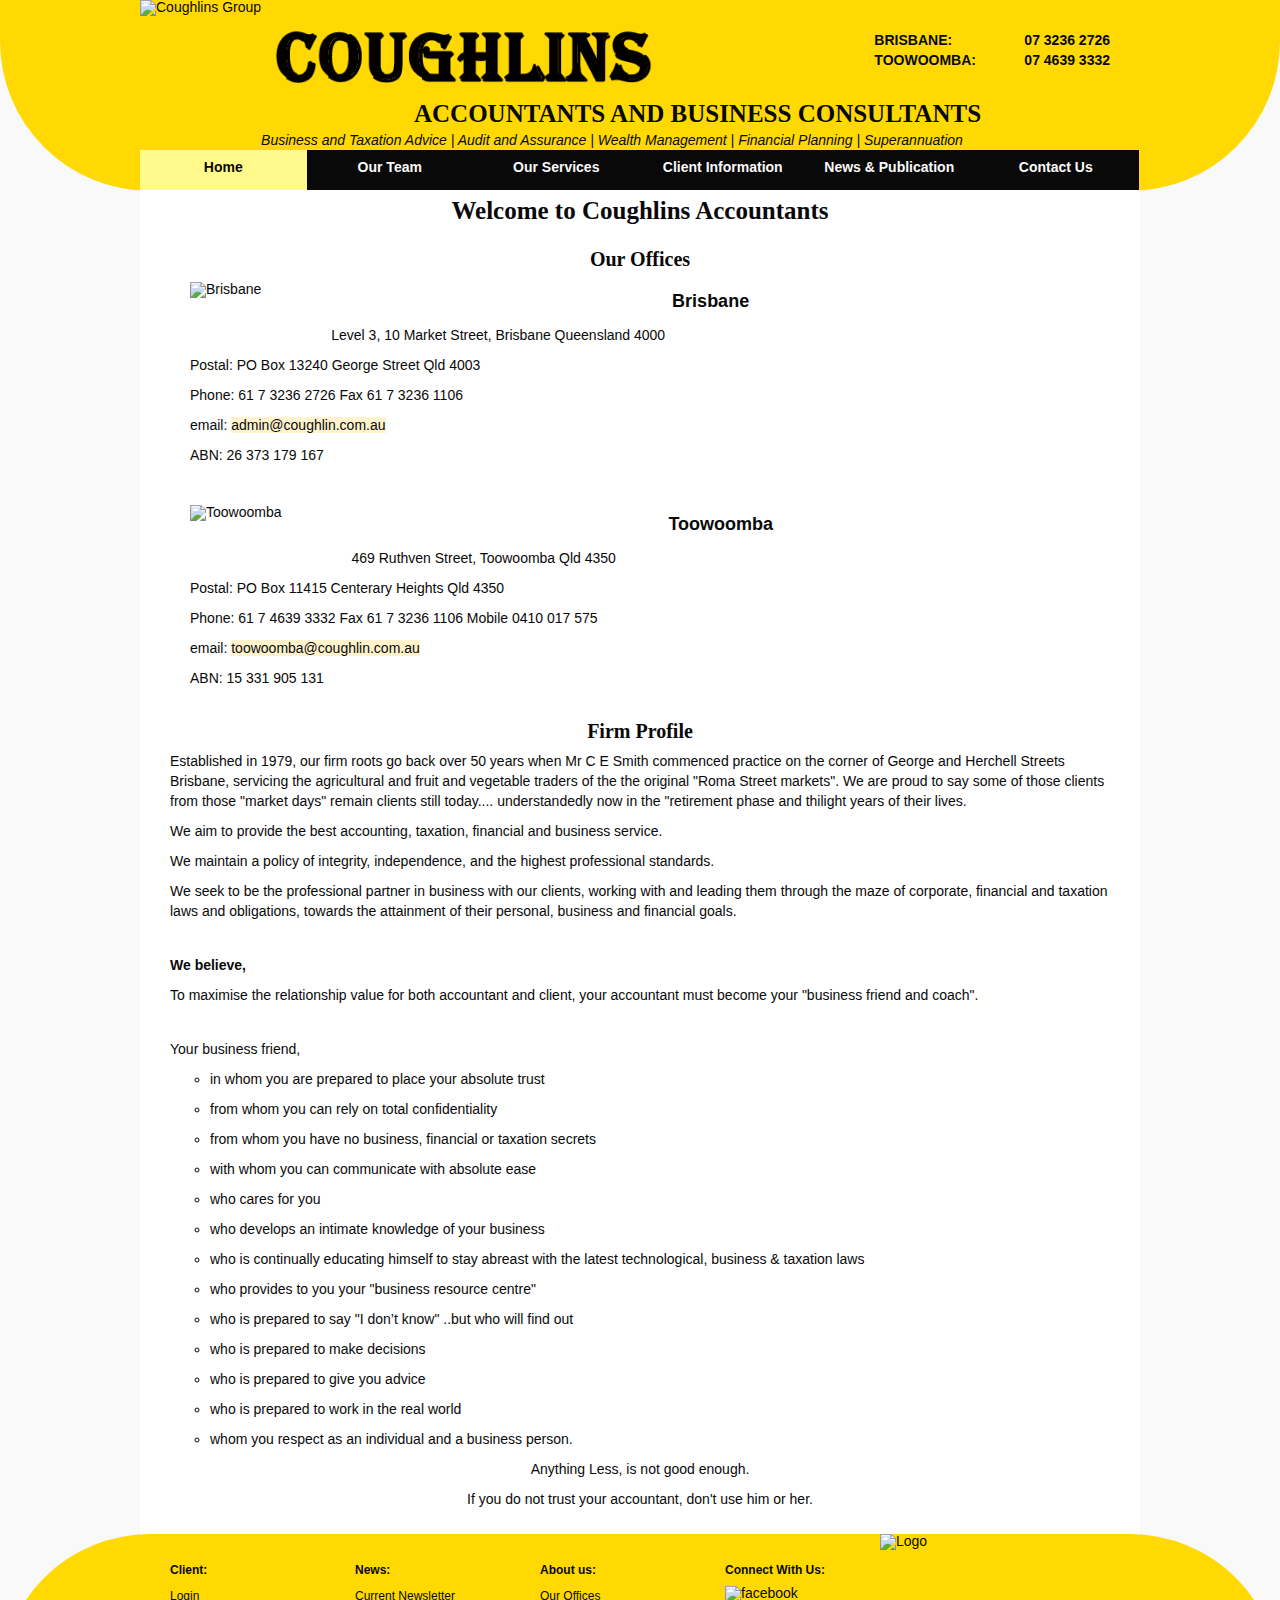
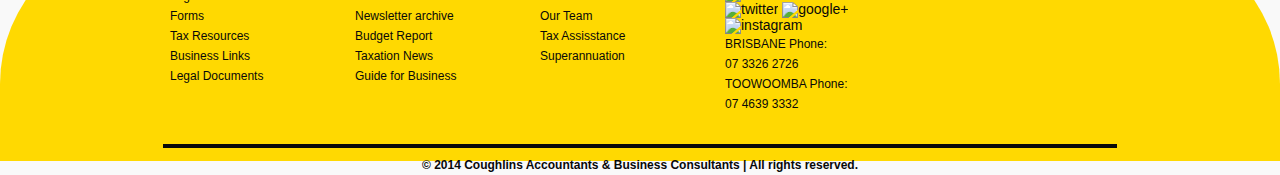
==== Group assignment 2 - update/index.html @ 40058982 "Merge branch 'master' of https://github.com/PurplePenguin4102/deco1400coughlins" ====
<!doctype html>

<html lang="en">

	<head> 
		<meta charset="utf-8">
		<title>Coughlins Accountants</title>
		<meta name="robots" content="index, follow">
		<link rel="stylesheet" href="css/styles.css" type="text/css">
	</head>
	
	<body>
		<div id="top-bar"></div>
		<!-- <div class="outside gradient"></div> -->
		<div id="big-container">
			
			<div id="header">
				<a href="index.html"><img src="images/coughlinsgroup2.png" class="headingpic" alt="Coughlins Group"></a>
				<div id="phonenumber">
					<ul id="place">
					<li>BRISBANE:</li>
					<li>TOOWOOMBA:</li>
					</ul>
					<ul id="number">
					<li>07&nbsp;3236&nbsp;2726</li>
					<li>07&nbsp;4639&nbsp;3332</li>
					</ul>
				</div>
				<a href="index.html"><img src="images/heading.png" class="headingtitle" alt="COUGHLINS"></a>
				<h1>ACCOUNTANTS AND BUSINESS CONSULTANTS</h1>
				<p class="specialties"><em>Business and Taxation Advice | Audit and Assurance | Wealth Management | Financial Planning | Superannuation</em></p>
			</div>
			
			<div id="nav">
				<ul>
					<li><a href="index.html" class="active">Home</a></li>
					<li><a href="team.html">Our Team</a></li>
					<li><a href="service.html">Our Services</a>
						<ul>
							<li><a href="business-personal-taxation.html">Business &amp; Personal Taxation</a></li>
							<li><a href="business-advice-and-management.html">Business Advice &amp; Management</a></li>
						</ul>
					</li>
					<li><a href="client-information.html">Client Information</a>
						<ul>
							<li><a href="buying-a-business.html">Buying a Business</a></li>
							<li><a href="forms-spreadsheets.html">Forms &amp; Spreadsheets</a></li>
						</ul>
					</li>
					<li><a href="news-and-publications.html">News &amp; Publication</a>
						<ul>
							<li><a href="news-and-publications.html">Monthly Client Newsletter</a></li>
							<li><a href="newsletter-archive.html">Newsletter Archive</a></li>
							<li><a href="other-publications.html">Other Publications</a></li>
						</ul>
					</li>
					<li><a href="contact.html">Contact Us</a></li>
				</ul>
				<div class="clear"></div>
			</div>


		<!-- 	<div class="gradient"> -->
				<h2>Welcome to Coughlins Accountants</h2>
		<!-- 	</div> -->
				
			<div id="content" >
				<h3>Our Offices</h3>
					<article>
						<img src="images/brisbane-cut.jpg" class="addresspic" alt="Brisbane">
						<div id="address1">
							<h5>Brisbane</h5>
							<p>Level 3, 10 Market Street, Brisbane Queensland 4000</p>
							<p>Postal: PO Box 13240 George Street Qld 4003</p>
							<p>Phone: 61 7 3236 2726 Fax 61 7 3236 1106</p>
							<p>email: <a href="mailto:admin@coughlin.com.au​">admin@coughlin.com.au​</a></p>
							<p>ABN: 26 373 179 167</p>

						</div>
						<div class="clear"></div>
					</article>
					
					<article>
						<img src="images/toowoomba-cut.jpg" class="addresspic" alt="Toowoomba">
						<div id="address2">
							<h5>Toowoomba</h5>
							<p>469 Ruthven Street, Toowoomba Qld 4350</p>
							<p>Postal: PO Box 11415 Centerary Heights Qld 4350</p>
							<p>Phone: 61 7 4639 3332 Fax 61 7 3236 1106 Mobile 0410 017 575​</p>
							<p>email: <a href="mailto:admin@coughlin.com.au​">toowoomba@coughlin.com.au</a></p>
							<p>ABN: 15 331 905 131	</p>
						</div>
						<div class="clear"></div>
					</article>
				<h3>Firm Profile</h3>
					<p>Established in 1979, our firm roots go back over 50 years when Mr C E Smith commenced practice on the corner of George and Herchell Streets Brisbane, servicing the agricultural and fruit and vegetable traders of the the original "Roma Street markets". We are proud to say some of those clients from those "market days" remain clients still today.... understandedly now in the "retirement phase and thilight years of their lives.</p>
					<p>We aim to provide the best accounting, taxation, financial and business service.</p>
					<p>We maintain a policy of integrity, independence, and the highest professional standards.</p>
					<p>We seek to be the professional partner in business with our clients, working with and leading them through the maze of corporate, financial and taxation laws and obligations, towards the attainment of their personal, business and financial goals.</p>
					<br>
					<p><b>We believe,</b></p>
					<p>To maximise the relationship value for both accountant and client, your accountant must become your "business friend and coach".</p>
					<br>
					<p>Your business friend,</p>
					<ul class="circle">
						<li><p>in whom you are prepared to place your absolute trust</p></li>
						<li><p>from whom you can rely on total confidentiality</p></li>
						<li><p>from whom you have no business, financial or taxation secrets</p></li>
						<li><p>with whom you can communicate with absolute ease</p></li>
						<li><p>who cares for you</p></li>
						<li><p>who develops an intimate knowledge of your business</p></li>
						<li><p>who is continually educating himself to stay abreast with the latest technological, business &amp; taxation laws</p></li>
						<li><p>who provides to you your "business resource centre"</p></li>
						<li><p>who is prepared to say "I don’t know" ..but who will find out</p></li>
						<li><p>who is prepared to make decisions</p></li>
						<li><p>who is prepared to give you advice</p></li>
						<li><p>who is prepared to work in the real world</p></li>
						<li><p>whom you respect as an individual and a business person.</p></li>
					</ul>
					<p class="center">Anything Less, is not good enough.</p>
					<p class="center">If you do not trust your accountant, don't use him or her.</p>
					
				
				
			</div>
		</div>
		<div id="footer" >
		<div id="footer_container">
			<div class="bottom">
				 <h4> Client: </h4>
				 <a href="#"><p> Login </p></a>
				 <a href="forms--spreadsheets.html"><p> Forms </p></a>
				 <a href="business--personal-taxation.html"><p> Tax Resources </p></a>
				 <a href="#"><p> Business Links </p></a>
				 <a href="#"><p> Legal Documents </p></a>
			</div>
			<div class="bottom">
				 <h4> News:</h4>
				 <a href="monthly-client-newsletter.html"><p> Current Newsletter </p></a>
				 <a href="newsletter-archive.html"><p> Newsletter archive </p></a>
				 <a href="#"><p> Budget Report </p></a>
				 <a href="taxation-news.html"><p> Taxation News </p></a>
				 <a href="business-news.html"><p> Guide for Business </p></a>
			</div>
			<div class="bottom">
				 <h4> About us: </h4>
				 <a href="index.html"><p> Our Offices </p></a>
				 <a href="team.html"><p> Our Team </p></a>
				 <a href="business--personal-taxation.html"><p> Tax Assisstance </p></a>
				 <a href="superannuation.html"><p> Superannuation </p></a>
			</div>
			<div class="bottom">
				 <h4> Connect With Us: </h4>
				 <a href="http://www.facebook.com"><img src="images/fb.png" alt="facebook"></a>
				 <a href="http://twitter.com"><img src="images/twit.png" alt="twitter"></a>
				 <a href="http://plus.google.com"><img src="images/google.png" alt="google+"></a>
				 <a href="https://instagram.com/"><img src="images/ins.png" alt="instagram"></a>
				 <p>BRISBANE Phone:</p>
				 <p>07 3326 2726</p>
				 <p>TOOWOOMBA Phone:</p>
				 <p>07 4639 3332</p>
			</div>
			<div class="logo">
				<img src="images/logo.png" class="logo" alt="Logo">
			</div>
			<div id="announcement">
			<hr>
			<p>&copy; 2014 Coughlins Accountants &amp; Business Consultants | All rights reserved.</p>
			</div>
		</div>
		</div>
	</body>

	
</html>
---- Group assignment 2 - update/css/styles.css ----
/*--------------------------------------------------------------- */
/* http://meyerweb.com/eric/tools/css/reset/ 
   v2.0 | 20110126
   License: none (public domain)
*/

html, body, div, span, applet, object, iframe,
h1, h2, h3, h4, h5, h6, p, blockquote, pre,
a, abbr, acronym, address, big, cite, code,
del, dfn, em, img, ins, kbd, q, s, samp,
small, strike, strong, sub, sup, tt, var,
b, u, i, center,
dl, dt, dd, ol, ul, li,
fieldset, form, label, legend,
table, caption, tbody, tfoot, thead, tr, th, td,
article, aside, canvas, details, embed, 
figure, figcaption, footer, header, hgroup, 
menu, nav, output, ruby, section, summary,
time, mark, audio, video {
	margin: 0;
	padding: 0;
	border: 0;
	font-size: 100%;
	font: arial;
	vertical-align: baseline;
}
/* HTML5 display-role reset for older browsers */
article, aside, details, figcaption, figure, 
footer, header, hgroup, menu, nav, section {
	display: block;
}
body {
	line-height: 1;
}
ol, ul {
	list-style: none;
}
blockquote, q {
	quotes: none;
}
blockquote:before, blockquote:after,
q:before, q:after {
	content: '';
	content: none;
}
table {
	border-collapse: collapse;
	border-spacing: 0;
}

/*-------------------------------------------------------------------------------------------- */

/*Colours to use */
/*
1 colour #ffd901; 
2 colour #fffa8b; 
3 colour #f9f9f9;
4 colour #090909;
4 colour #fff3cd;

*/

body
	{ 
		background-color: #f9f9f9;
		font-family: Arial,"Helvetica Neue",Helvetica,sans-serif;
		font-size: 14px;
		color: #090909;
	}

#top-bar
	{
		position: absolute;
		background-color: #FFD901;
		height: 191px;
		width: 100%;
		top: 0px;
		z-index: -1;
		border-radius: 0 0 150px 150px;
	}

div.outside.gradient
	{
		position: absolute;
		top: 191px;
		height: 50px;
		width: 100%;
		z-index: -1;
		background: -webkit-linear-gradient(#ffd901 0%, #f9f9f9 95%); /* For Safari 5.1 to 6.0 */
		background: -o-linear-gradient(#ffd901 0%, #f9f9f9 95%); /* For Opera 11.1 to 12.0 */
		background: -moz-linear-gradient(#ffd901 0%, #f9f9f9 95%); /* For Firefox 3.6 to 15 */
		background: linear-gradient(#ffd901 0%, #f9f9f9 95%); /* Standard syntax (must be last) */
	}

#bottom-bar 
	{
		position: relative;
		background-color: #FFD901;
		height: 100px;
		width: 100%;
		bottom: 0px;
		z-index: -1;
	}

#big-container 
	{	
		width: 1000px;
		height: auto;
		margin-left: auto;
		margin-right: auto;
		z-index:10;
	}
/******************
*    head  *
******************/
#header
	{	
		background-color: #ffd901;
		height: 150px;
	}

#header h1
	{	
		margin: 5px 0 0 270px;
	}
	
#phonenumber
	{	
		float: right;
		padding: 30px;
		font-weight: bold;
	}
	
.headingtitle
	{	
		margin-top: 20px;
		height: 70px;
	}	
	
.headingpic
	{	
		height: 150px;
		float: left;
	}		

#place
	{
		float: left;
		line-height: 20px;
	}	

#number
	{
		margin-left: 150px;
		line-height: 20px;
	}

p.specialties
{
	margin: 0;
}
	
/******************
*    nav  *
******************/	
#nav
	{	
		/* height: 40px; */
		background: #090909;
		position:relative;
        z-index:100;
        width: 999px;
	}
	
#nav li
	{
		float: left;
		position: relative;
		width: 16.66666666%;
	}	
	
#nav li a
	{
		color: #f9f9f9;
		text-align: center;
		text-decoration: none;
		font-weight: bold;
		display: block;
		padding: 10px;
		height: 20px;
		transition: background-color 0.5s;
	}

#nav ul li a:hover
	{
		color: #090909;
		background-color: #FFD901;
	}		

#nav ul ul 
	{
		opacity: 0;
		visibility: hidden;
		position: absolute;
		transition: opacity 0.5s;
	}
	
#nav ul ul li	
	{
		width: 245px;
	}
	
#nav ul ul li a
	{
		text-align: left;
		background-color: #fffa8b;
		color: #090909;	
	}

#nav ul ul li a:hover
	{
		background-color: #FFD901;
	}
#nav ul li:hover ul
	{
		visibility: visible;
		opacity: 1;
	}
	
#nav .active
	{
		color: #090909;
		background-color: #fffa8b;
	}
	
/******************
*    content  *
******************/	


#content
	{
		min-height: 600px; 	/* temporary */
		background-color: white;	/* temporary */
		padding: 15px 30px 15px 30px;
		text-align: both;
	}

#content a
	{
		background-color: #fff3cd;
	}
	
div.gradient
	{
		height: 50px;
		background: -webkit-linear-gradient(#ffd901 0%, white 95%); /* For Safari 5.1 to 6.0 */
		background: -o-linear-gradient(#ffd901 0%, white 95%); /* For Opera 11.1 to 12.0 */
		background: -moz-linear-gradient(#ffd901 0%, white 95%); /* For Firefox 3.6 to 15 */
		background: linear-gradient(#ffd901 0%, white 95%); /* Standard syntax (must be last) */
	}

/******************
*    home  *
******************/		
	
#address1 , #address2
	{
		padding: 20px;
	}
	
.addresspic
	{
		margin:10px 70px 30px 20px;
		float: left;
	}

ul.circle 
	{
		list-style-type: circle;
		padding-left: 40px;
	}
	
/******************
*    footer  *
******************/	
#footer
	{
		overflow: hidden;
		background-color: #ffd901;
		clear: both;
		border-radius: 150px 150px 0 0;
		width: 100%;
		height: 227px;
	}
#footer_container
	{
		position: absolute;
		margin-left: auto;
		margin-right: auto;
		left: 0;
		right: 0;
		width: 1000px;

	}
#footer p
	{
		font-size: 12px;
		margin: 0;
	}
	
#announcement
	{
		clear: both;
		text-align: center;
		font-weight: bold;
	}
	
#announcement hr
	{
		width: 95%;
		margin-top: 0;
		border: 2px solid #090909;
	}	
	
.bottom
	{
		width: 125px;
		float: left;
		padding: 30px;
	}

.bottom img
	{
		width: 20px;
	}
	
.logo
	{
		float: left;
		width:  230px;
	}
	
/******************
*   Contact  *
******************/		

#contactmail
	{
		float: left;
		width: 50%;
	}

	#contactname
		{
			float:left;
		}
		
	#contactaddress
		{
			float:left;
			margin-left: 45px;
		}	
	
#contactform
	{
		float:left;
		width: 50%;
	}	

	#form
		{
			padding: 10px; /* temporary: do something more here */
		}
	
/******************
*   addition  *
******************/		
.clear 
	{
		clear: both;
	}

.center
	{
		text-align: center;
	}
	
p
	{
		font-family: Arial,"Helvetica Neue",Helvetica,sans-serif;
		font-size: 14px;
		margin: 10px 0 10px 0;
		line-height: 20px;
	}

b
	{
		font-weight: bold; 
	}
	
h1
	{
		font-family: Georgia,Times,"Times New Roman",serif;
		font-size: 25px;
		font-weight: bold;
		padding: 4px;
	}

h2
	{
		font-family: Georgia,Times,"Times New Roman",serif;
		font-size: 25px; 
		text-align: center;
		padding: 8px;
		background: white;
	}
	
h3
	{
		font-family: Georgia,Times,"Times New Roman",serif;
		font-size: 20px; 
		font-weight: bold; 
		margin: 3px; 
		text-align: center;
	}
	
h4
	{
		font-size: 12px;
		font-weight: bold;
		margin-bottom: 10px;
	}

h5
	{
		font-size: 18px;
		font-weight: bold;
		margin-bottom: 15px;
		text-align: center;
	}	
	
a:link 
	{
		color: #090909;
		text-decoration: none;
	}

a:visited 
	{
		color: #494949;
		text-decoration: none;
	}

a:hover 
	{
		color: #090909;
		text-decoration: underline;
	}

a:active
	{
		color: #090909;
		text-decoration: underline;
	}
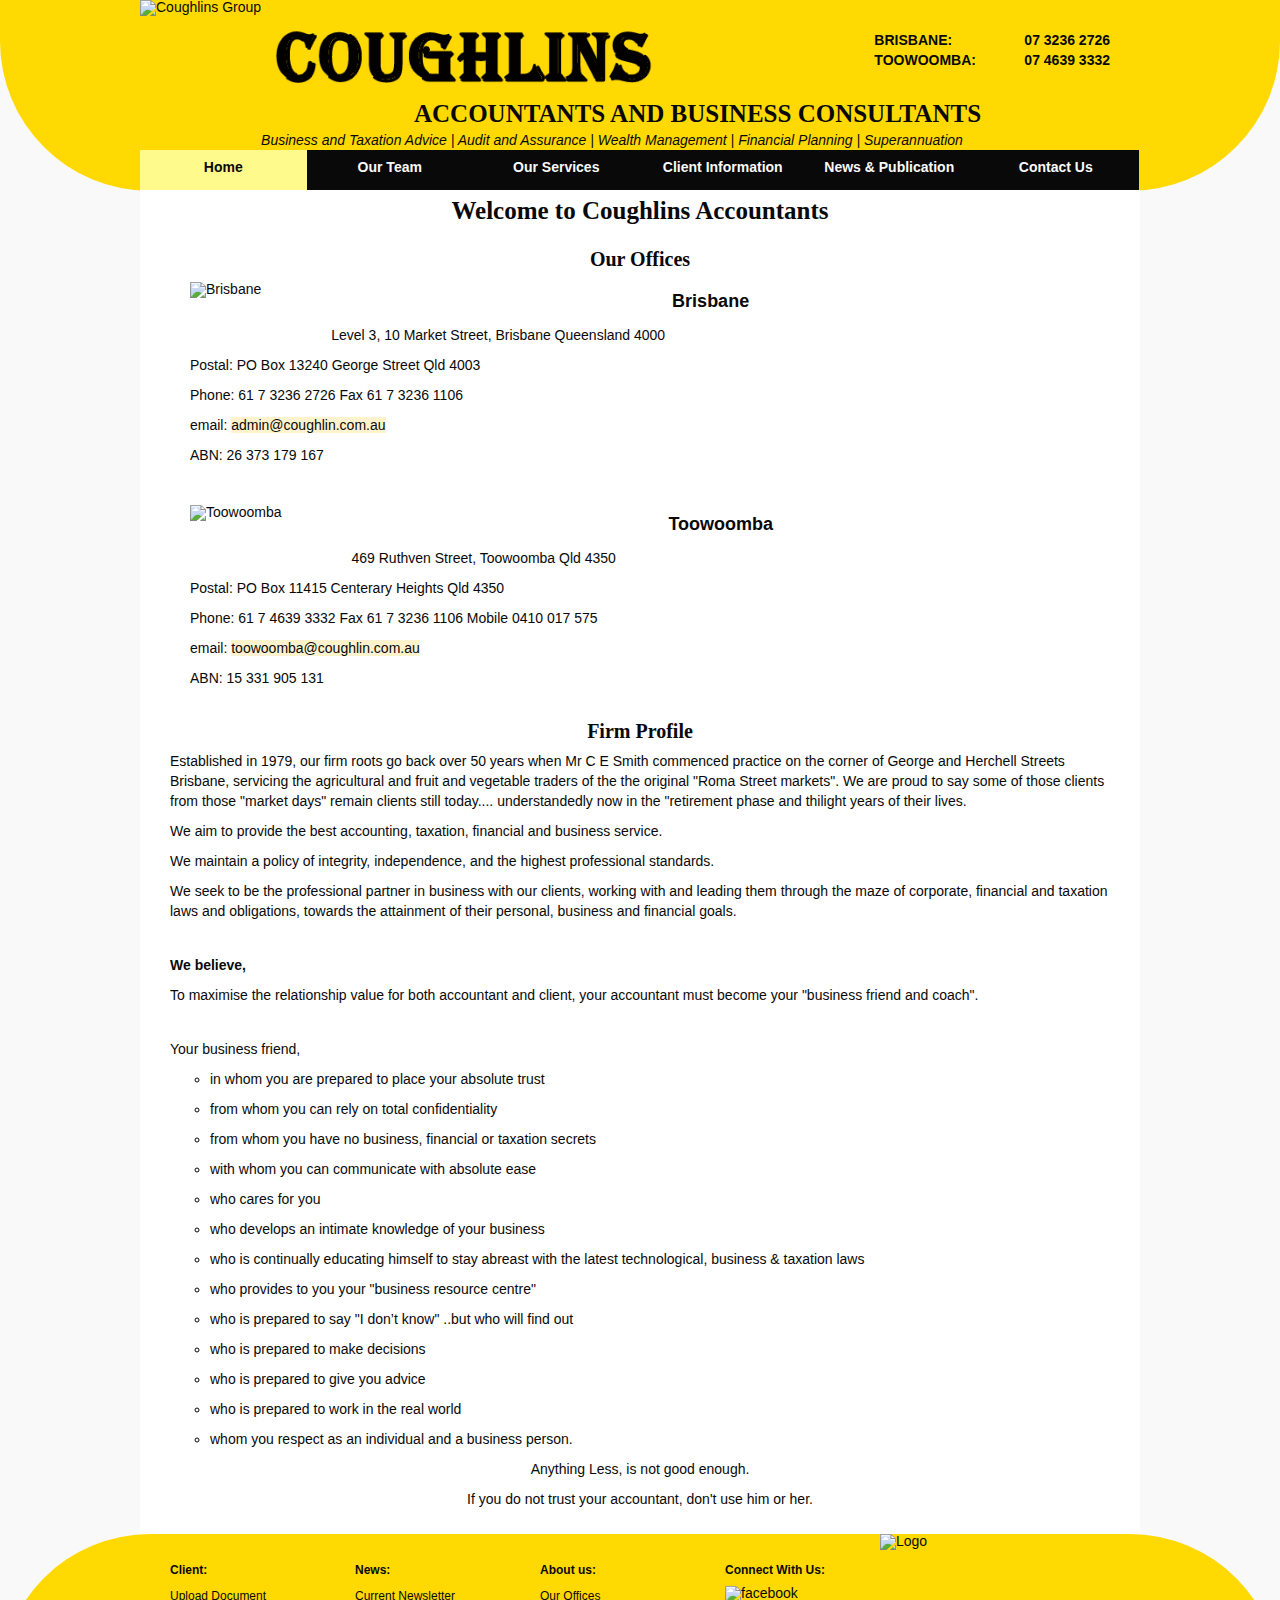
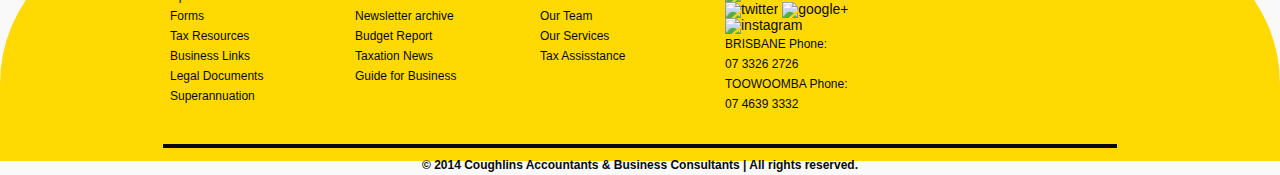
==== commit ccf6cd34: "Fixed up the footer" ====
--- a/Group assignment 2 - update/index.html
+++ b/Group assignment 2 - update/index.html
@@ -128,26 +128,29 @@
 		<div id="footer_container">
 			<div class="bottom">
 				 <h4> Client: </h4>
-				 <a href="#"><p> Login </p></a>
-				 <a href="forms--spreadsheets.html"><p> Forms </p></a>
-				 <a href="business--personal-taxation.html"><p> Tax Resources </p></a>
-				 <a href="#"><p> Business Links </p></a>
-				 <a href="#"><p> Legal Documents </p></a>
+				 <a href="http://www.dropitto.me/coughlin"><p>Upload Document</p></a>
+				 <a href="forms-spreadsheets.html"><p> Forms </p></a>
+				 <a href="business-personal-taxation.html"><p> Tax Resources </p></a>
+				 <a href="client-information.html"><p> Business Links </p></a>
+				 <a href="http://www.lawcentral.com.au/"><p> Legal Documents </p></a>
+				 <a href="other-publications.html"><p>Superannuation</p></a>
 			</div>
 			<div class="bottom">
-				 <h4> News:</h4>
-				 <a href="monthly-client-newsletter.html"><p> Current Newsletter </p></a>
+				 <h4>News:</h4>
+				 <a href="news-and-publications.html"><p> Current Newsletter </p></a>
 				 <a href="newsletter-archive.html"><p> Newsletter archive </p></a>
-				 <a href="#"><p> Budget Report </p></a>
-				 <a href="taxation-news.html"><p> Taxation News </p></a>
-				 <a href="business-news.html"><p> Guide for Business </p></a>
+				 <a href="other-publications.html"><p> Budget Report </p></a>
+				 <a href="other-publications.html"><p> Taxation News </p></a>
+				 <a href="buying-a-business.html"><p> Guide for Business </p></a>
+
 			</div>
 			<div class="bottom">
 				 <h4> About us: </h4>
-				 <a href="index.html"><p> Our Offices </p></a>
-				 <a href="team.html"><p> Our Team </p></a>
-				 <a href="business--personal-taxation.html"><p> Tax Assisstance </p></a>
-				 <a href="superannuation.html"><p> Superannuation </p></a>
+				 <a href="index.html"><p>Our Offices</p></a>
+				 <a href="team.html"><p>Our Team</p></a>
+				 <a href="service.html"><p>Our Services</p></a>
+				 <a href="business-personal-taxation.html"><p>Tax Assisstance</p></a>
+				 
 			</div>
 			<div class="bottom">
 				 <h4> Connect With Us: </h4>
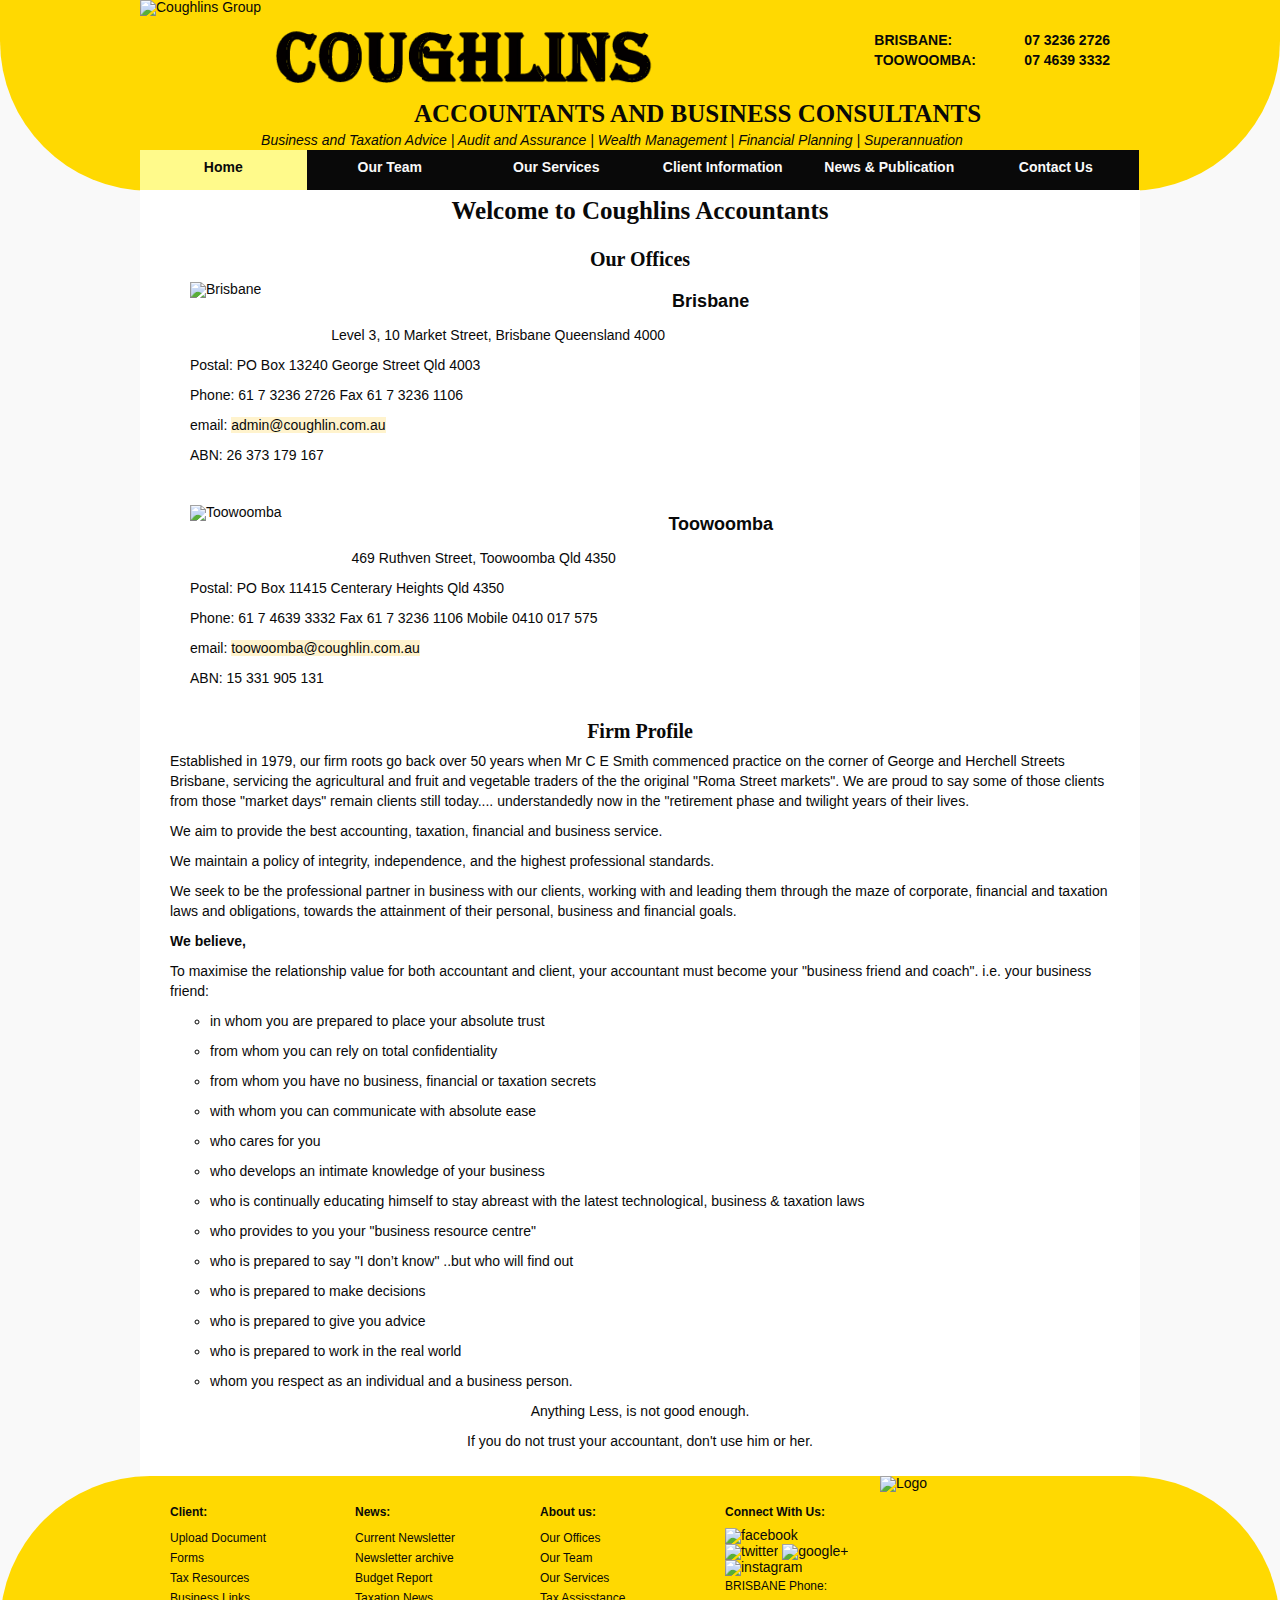
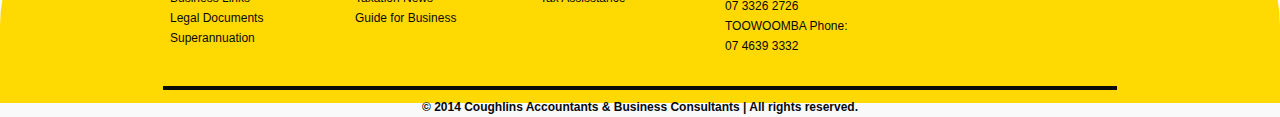
==== commit c9eb6a99: "code now validates correctly" ====
--- a/Group assignment 2 - update/index.html
+++ b/Group assignment 2 - update/index.html
@@ -93,15 +93,13 @@
 						<div class="clear"></div>
 					</article>
 				<h3>Firm Profile</h3>
-					<p>Established in 1979, our firm roots go back over 50 years when Mr C E Smith commenced practice on the corner of George and Herchell Streets Brisbane, servicing the agricultural and fruit and vegetable traders of the the original "Roma Street markets". We are proud to say some of those clients from those "market days" remain clients still today.... understandedly now in the "retirement phase and thilight years of their lives.</p>
+					<p>Established in 1979, our firm roots go back over 50 years when Mr C E Smith commenced practice on the corner of George and Herchell Streets Brisbane, servicing the agricultural and fruit and vegetable traders of the the original "Roma Street markets". We are proud to say some of those clients from those "market days" remain clients still today.... understandedly now in the "retirement phase and twilight years of their lives.</p>
 					<p>We aim to provide the best accounting, taxation, financial and business service.</p>
 					<p>We maintain a policy of integrity, independence, and the highest professional standards.</p>
 					<p>We seek to be the professional partner in business with our clients, working with and leading them through the maze of corporate, financial and taxation laws and obligations, towards the attainment of their personal, business and financial goals.</p>
-					<br>
-					<p><b>We believe,</b></p>
-					<p>To maximise the relationship value for both accountant and client, your accountant must become your "business friend and coach".</p>
-					<br>
-					<p>Your business friend,</p>
+					
+					<p><strong>We believe,</strong></p>
+					<p>To maximise the relationship value for both accountant and client, your accountant must become your "business friend and coach". i.e. your business friend:</p>
 					<ul class="circle">
 						<li><p>in whom you are prepared to place your absolute trust</p></li>
 						<li><p>from whom you can rely on total confidentiality</p></li>
--- a/Group assignment 2 - update/css/styles.css
+++ b/Group assignment 2 - update/css/styles.css
@@ -243,7 +243,6 @@
 		min-height: 600px; 	/* temporary */
 		background-color: white;	/* temporary */
 		padding: 15px 30px 15px 30px;
-		text-align: both;
 	}
 
 #content a
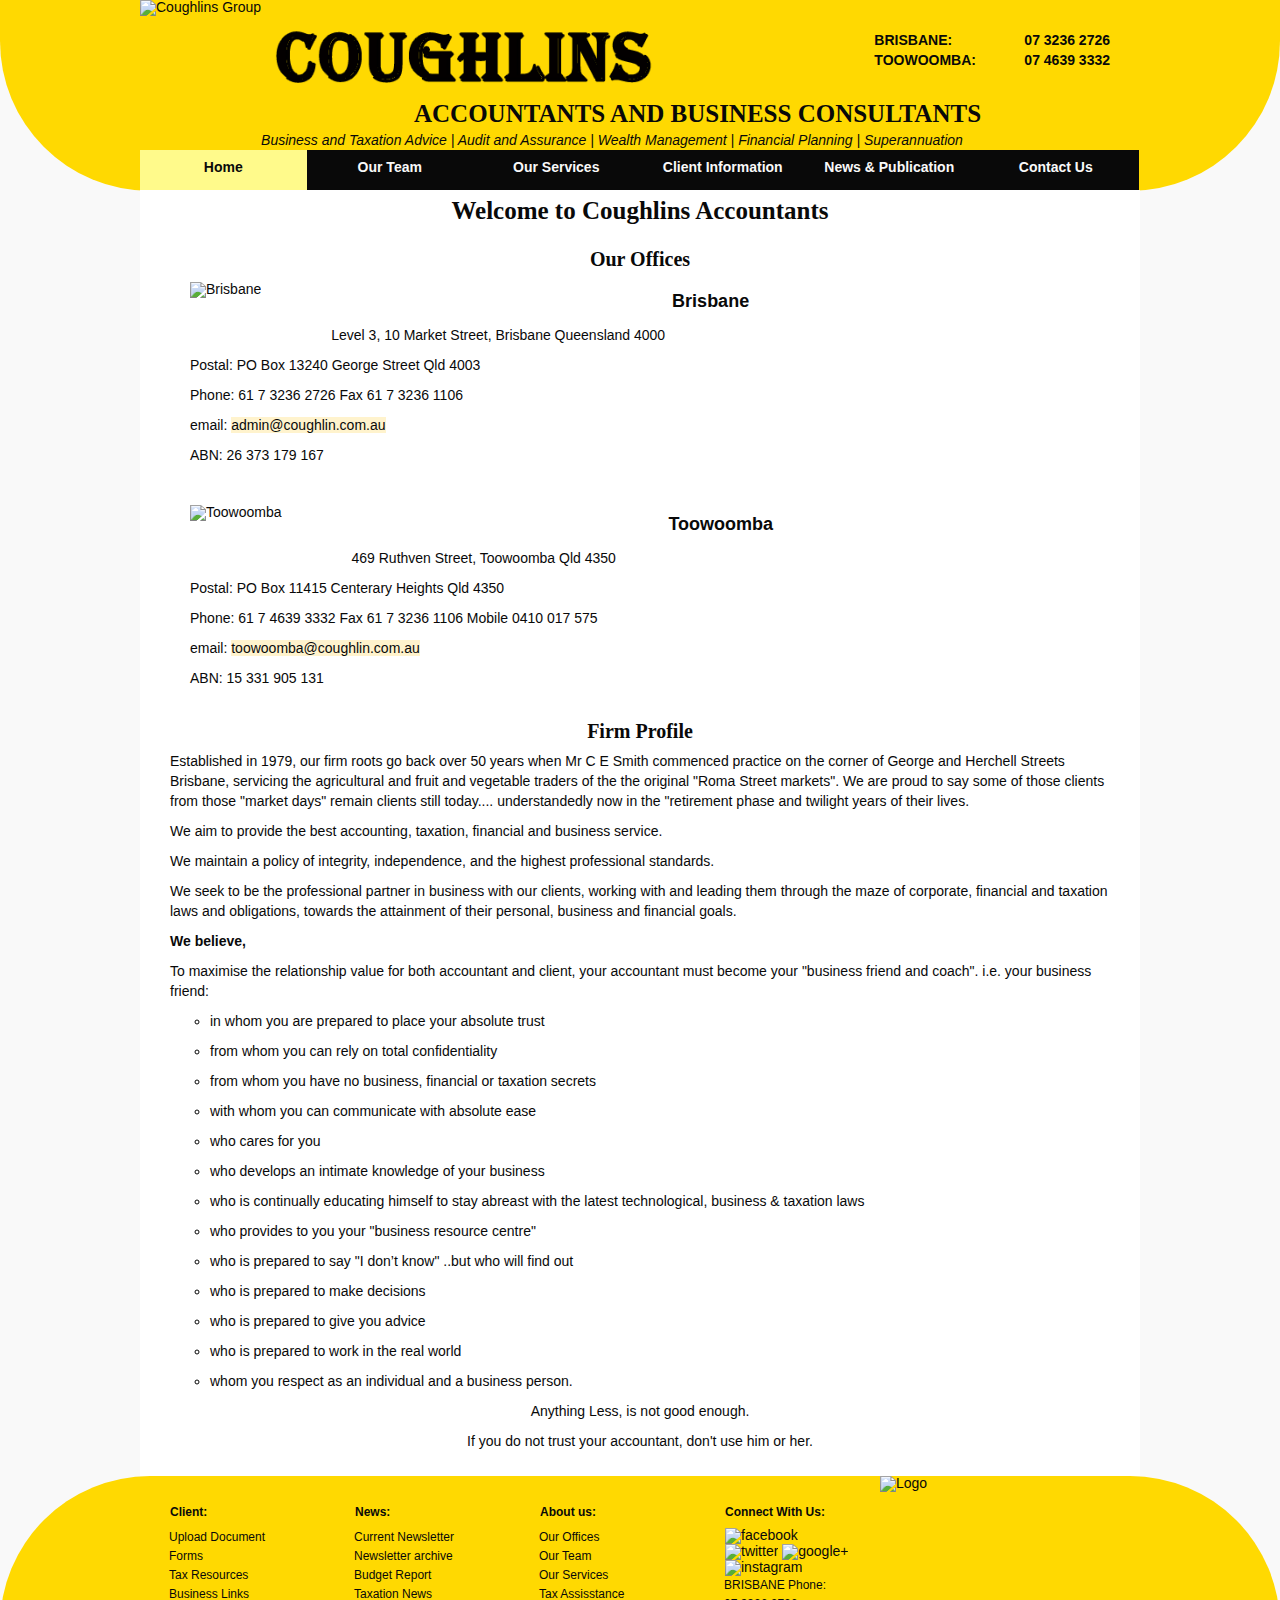
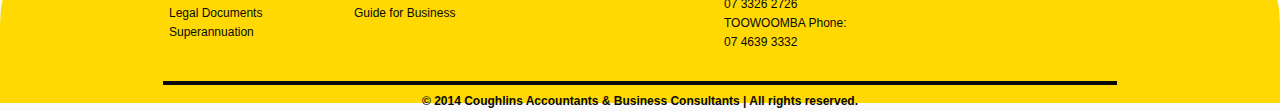
==== commit 3bf2fb85: "final draft" ====
--- a/Group assignment 2 - update/index.html
+++ b/Group assignment 2 - update/index.html
@@ -49,7 +49,7 @@
 					</li>
 					<li><a href="news-and-publications.html">News &amp; Publication</a>
 						<ul>
-							<li><a href="news-and-publications.html">Monthly Client Newsletter</a></li>
+							<li><a href="doc/current_newsletter.pdf">Monthly Client Newsletter</a></li>
 							<li><a href="newsletter-archive.html">Newsletter Archive</a></li>
 							<li><a href="other-publications.html">Other Publications</a></li>
 						</ul>
--- a/Group assignment 2 - update/css/styles.css
+++ b/Group assignment 2 - update/css/styles.css
@@ -110,6 +110,101 @@
 		margin-right: auto;
 		z-index:10;
 	}
+/*idea for the CSS lightbox is adapted from http://codepen.io/gschier/pen/HCoqh /*
+/******************
+* offsite nav *
+******************/
+
+#offsiteNav
+{
+	background: rgba(0, 0, 0, 0.8);
+	position: fixed;
+	margin: auto;
+	left: 0;
+	right: 0;
+	width: 100%;
+	height: 100%;
+	z-index: 997;
+	padding: 10px;
+	display: none;
+}
+
+#offsiteNav div.clickOff
+{
+	background: transparent;
+	position: fixed;
+	margin: auto;
+	left: 0;
+	right: 0;
+	width: 100%;
+	height: 100%;
+	z-index: 998;
+	padding: 10px;
+}
+
+#offsiteNav p
+{
+	position: fixed;
+	height: 70px;
+	width: 300px;
+	text-align: center;
+	margin: auto;
+	margin-top: 150px;
+	left: 0;
+	right: 0;
+	background: white;
+	padding: 10px;
+	z-index: 999;
+}
+
+#offsiteNav p.links
+{
+	position: fixed;
+	margin: auto;
+	margin-top: 190px;
+	left: 0;
+	right: 0;
+	height: 0;
+}
+
+#externalLink
+{
+	background-color: #fffa8b;
+	width: 110px;
+	text-align: center;
+	font-size: 24px;
+	font-weight: bold;
+	transition: background-color 0.5s;
+	margin-right: 10px;
+	margin-left: 5px;
+	padding: 0 50px;
+	box-shadow: 5px 5px 2px #888888;
+}
+
+#back
+{
+	background-color: #fffa8b;
+	width: 110px;
+	text-align: center;
+	font-size: 24px;
+	font-weight: bold;
+	transition: background-color 0.5s;	
+	padding: 0 36px;
+	box-shadow: 5px 5px 2px #888888;
+}
+
+#externalLink:hover
+{
+	text-decoration: none;
+	background-color: #FFD901;
+}
+
+#back:hover
+{
+	text-decoration: none;
+	background-color: #FFD901;	
+}
+
 /******************
 *    head  *
 ******************/
@@ -274,7 +369,7 @@
 		float: left;
 	}
 
-ul.circle 
+#content ul.circle 
 	{
 		list-style-type: circle;
 		padding-left: 40px;
@@ -305,7 +400,7 @@
 #footer p
 	{
 		font-size: 12px;
-		margin: 0;
+		margin: -1px;
 	}
 	
 #announcement
